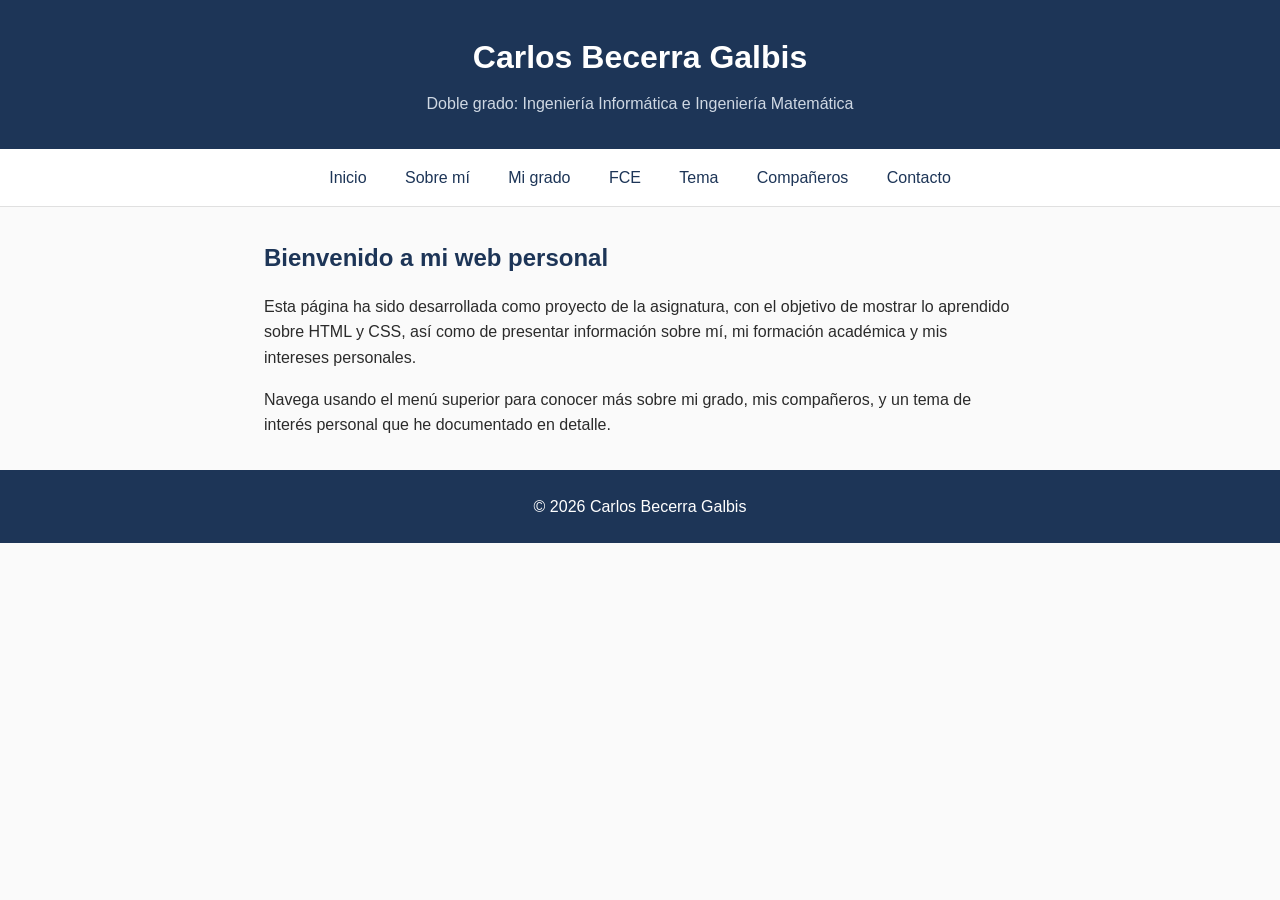
==== index.html @ cbe2c182 "add initial HTML structure and CSS styles for the webpage" ====
<!DOCTYPE html>
<html lang="es">
<head>
  <meta charset="UTF-8">
  <meta name="viewport" content="width=device-width, initial-scale=1.0">
  <title>Carlos Becerra Galbis | Inicio</title>
  <link rel="stylesheet" href="css/style.css">
</head>
<body>

  <header>
    <h1>Carlos Becerra Galbis</h1>
    <p class="subtitle">Doble grado: Ingeniería Informática e Ingeniería Matemática</p>
  </header>

  <nav>
    <ul>
      <li><a href="index.html">Inicio</a></li>
      <li><a href="public/about.html">Sobre mí</a></li>
      <li><a href="public/degree.html">Mi grado</a></li>
      <li><a href="public/fce.html">FCE</a></li>
      <li><a href="public/topic.html">Tema</a></li>
      <li><a href="public/net.html">Compañeros</a></li>
      <li><a href="public/contact.html">Contacto</a></li>
    </ul>
  </nav>

  <main>
    <section>
      <h2>Bienvenido a mi web personal</h2>
      <p>
        Esta página ha sido desarrollada como proyecto de la asignatura,
        con el objetivo de mostrar lo aprendido sobre HTML y CSS, así como
        de presentar información sobre mí, mi formación académica y mis
        intereses personales.
      </p>
      <p>
        Navega usando el menú superior para conocer más sobre mi grado,
        mis compañeros, y un tema de interés personal que he documentado
        en detalle.
      </p>
    </section>
  </main>

  <footer>
    <p>&copy; 2026 Carlos Becerra Galbis</p>
  </footer>

</body>
</html>
---- css/style.css ----
* {
  margin: 0;
  padding: 0;
  box-sizing: border-box;
}

body {
  font-family: 'Segoe UI', Arial, sans-serif;
  color: #2b2b2b;
  background-color: #fafafa;
  line-height: 1.6;
}

header {
  background-color: #1d3557;
  color: #ffffff;
  padding: 2rem 1rem;
  text-align: center;
}

header h1 {
  font-size: 2rem;
  margin-bottom: 0.5rem;
}

header .subtitle {
  font-size: 1rem;
  color: #cfd8e3;
}

nav {
  background-color: #ffffff;
  border-bottom: 1px solid #e0e0e0;
  position: sticky;
  top: 0;
}

nav ul {
  display: flex;
  flex-wrap: wrap;
  justify-content: center;
  list-style: none;
}

nav ul li {
  margin: 0;
}

nav ul li a {
  display: block;
  padding: 1rem 1.2rem;
  color: #1d3557;
  text-decoration: none;
  font-weight: 500;
  transition: background-color 0.2s ease;
}

nav ul li a:hover {
  background-color: #f1f1f1;
}

main {
  max-width: 800px;
  margin: 2rem auto;
  padding: 0 1.5rem;
}

main h2 {
  margin-bottom: 1rem;
  color: #1d3557;
}

main p {
  margin-bottom: 1rem;
}

table {
  width: 100%;
  border-collapse: collapse;
  margin: 1.5rem 0;
}

table th, table td {
  border: 1px solid #ddd;
  padding: 0.6rem 0.8rem;
  text-align: left;
}

table th {
  background-color: #1d3557;
  color: #ffffff;
}

table tr:nth-child(even) {
  background-color: #f3f3f3;
}

footer {
  text-align: center;
  padding: 1.5rem;
  background-color: #1d3557;
  color: #ffffff;
  margin-top: 2rem;
}

img {
  max-width: 100%;
  border-radius: 6px;
}

form label {
  display: block;
  margin-top: 1rem;
  font-weight: 500;
}

form input, form textarea {
  width: 100%;
  padding: 0.6rem;
  margin-top: 0.3rem;
  border: 1px solid #ccc;
  border-radius: 4px;
  font-family: inherit;
}

form button {
  margin-top: 1.5rem;
  background-color: #1d3557;
  color: #fff;
  border: none;
  padding: 0.8rem 1.5rem;
  border-radius: 4px;
  cursor: pointer;
  font-size: 1rem;
}

form button:hover {
  background-color: #16273f;
}
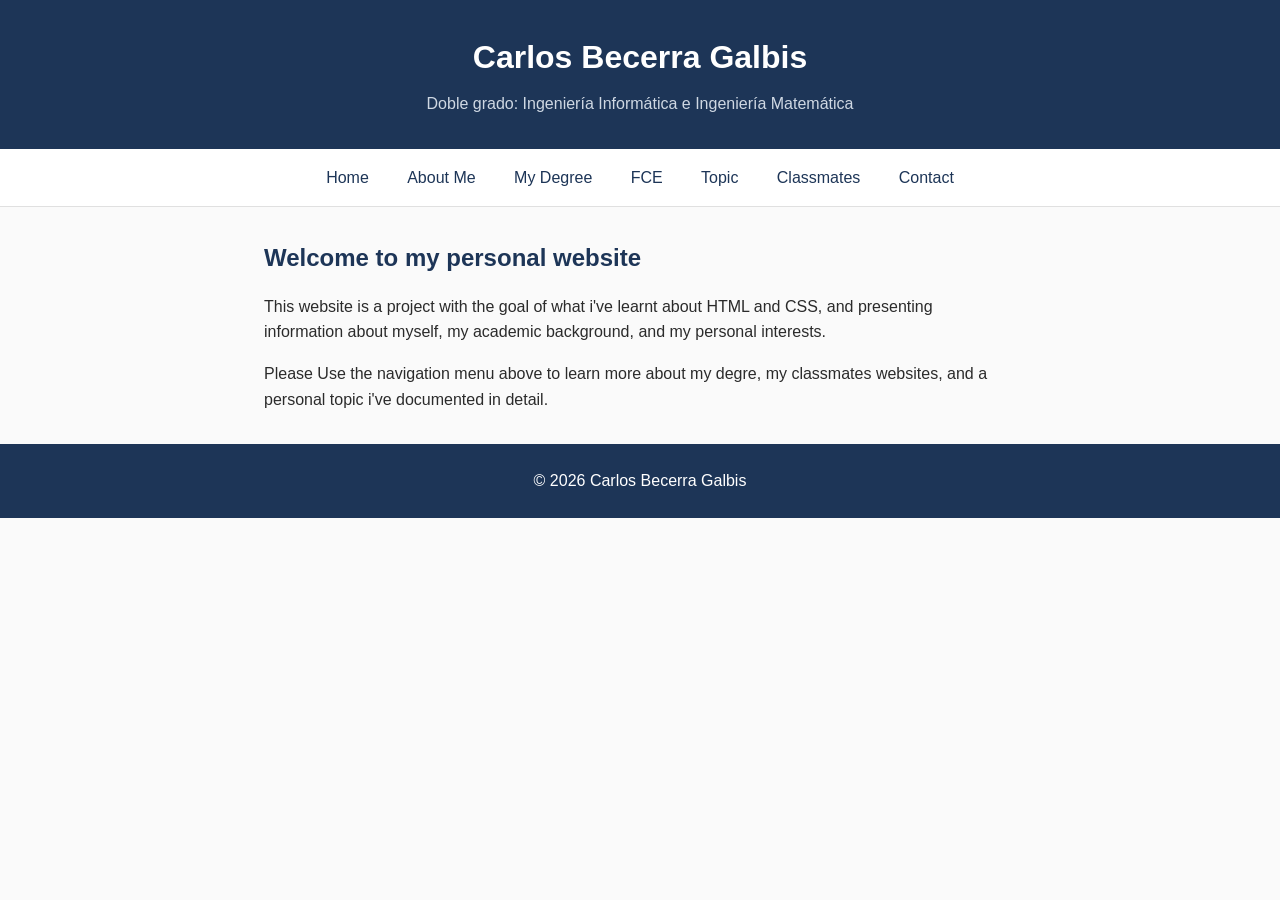
==== commit 598d373b: "Doing stuff for the HTLM part of the code" ====
--- a/index.html
+++ b/index.html
@@ -1,9 +1,9 @@
 <!DOCTYPE html>
-<html lang="es">
+<html lang="en">
 <head>
   <meta charset="UTF-8">
   <meta name="viewport" content="width=device-width, initial-scale=1.0">
-  <title>Carlos Becerra Galbis | Inicio</title>
+  <title>Carlos Becerra Galbis | Home</title>
   <link rel="stylesheet" href="css/style.css">
 </head>
 <body>
@@ -15,29 +15,27 @@
 
   <nav>
     <ul>
-      <li><a href="index.html">Inicio</a></li>
-      <li><a href="public/about.html">Sobre mí</a></li>
-      <li><a href="public/degree.html">Mi grado</a></li>
+      <li><a href="index.html">Home</a></li>
+      <li><a href="public/about.html">About Me</a></li>
+      <li><a href="public/degree.html">My Degree</a></li>
       <li><a href="public/fce.html">FCE</a></li>
-      <li><a href="public/topic.html">Tema</a></li>
-      <li><a href="public/net.html">Compañeros</a></li>
-      <li><a href="public/contact.html">Contacto</a></li>
+      <li><a href="public/topic.html">Topic</a></li>
+      <li><a href="public/net.html">Classmates</a></li>
+      <li><a href="public/contact.html">Contact</a></li>
     </ul>
   </nav>
 
   <main>
     <section>
-      <h2>Bienvenido a mi web personal</h2>
+      <h2>Welcome to my personal website</h2>
       <p>
-        Esta página ha sido desarrollada como proyecto de la asignatura,
-        con el objetivo de mostrar lo aprendido sobre HTML y CSS, así como
-        de presentar información sobre mí, mi formación académica y mis
-        intereses personales.
+        This website is a project with the goal of what i've learnt about HTML and
+        CSS, and presenting information about myself, my academic
+        background, and my personal interests.
       </p>
       <p>
-        Navega usando el menú superior para conocer más sobre mi grado,
-        mis compañeros, y un tema de interés personal que he documentado
-        en detalle.
+        Please Use the navigation menu above to learn more about my degre, my
+        classmates websites, and a personal topic i've documented in detail.
       </p>
     </section>
   </main>
